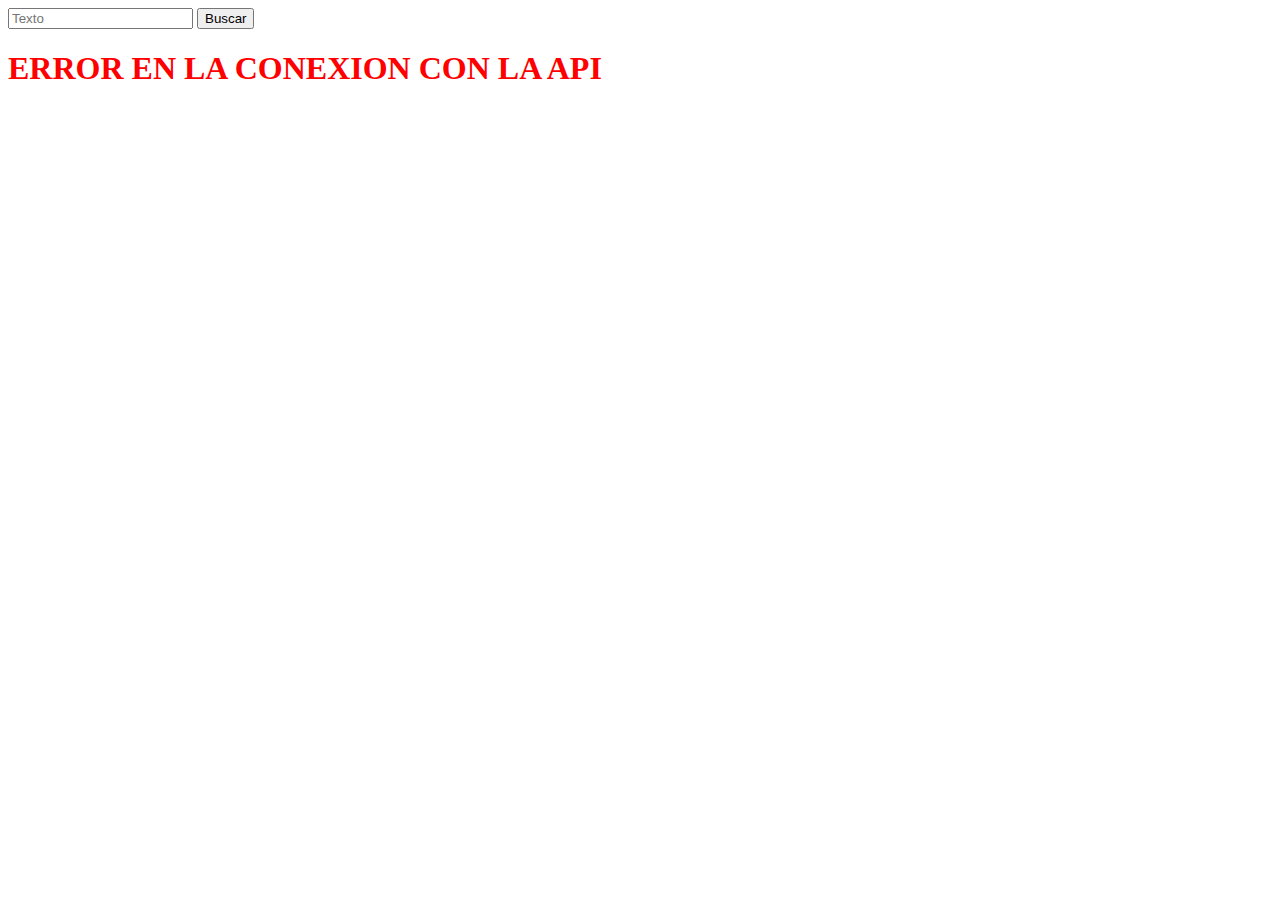
==== fetch/index.html @ 3ece399c "Add files via upload" ====
<!DOCTYPE html>
<html lang="en">

<head>
    <meta charset="UTF-8">
    <meta http-equiv="X-UA-Compatible" content="IE=edge">
    <meta name="viewport" content="width=device-width, initial-scale=1.0">
    <title>Document</title>
    <link rel="stylesheet" href="style.css">
    <script src="script.js"></script>
</head>

<body>
    <form action="results.html" method="get">
        <input type="text" name="busqueda" placeholder="Texto">
        <button type="submit">Buscar</button>
    </form>
    <h1>Personajes de Rick and Morty</h1>
    <section class="characterList">

    </section>
</body>

</html>
---- fetch/style.css ----
a {
    color: black;
    text-decoration: none;
}
.characterList {
    display: flex;
    flex-wrap: wrap;
    justify-content: space-between;
}

article {
    width: 22%;
    border: solid 1px black;
    margin-bottom: 2%;
    padding: 1%;
    
}

img {
    width: 100%;
}

.innerForm
{
    background: #fff;
    display: -ms-flexbox;
    display: flex;
    width: 100%;
    -ms-flex-pack: justify;
    justify-content: space-between;
    -ms-flex-align: center;
    align-items: center;
    box-shadow: 0px 8px 20px 0px rgb(0 0 0 / 15%);
    border-radius: 3px;
}
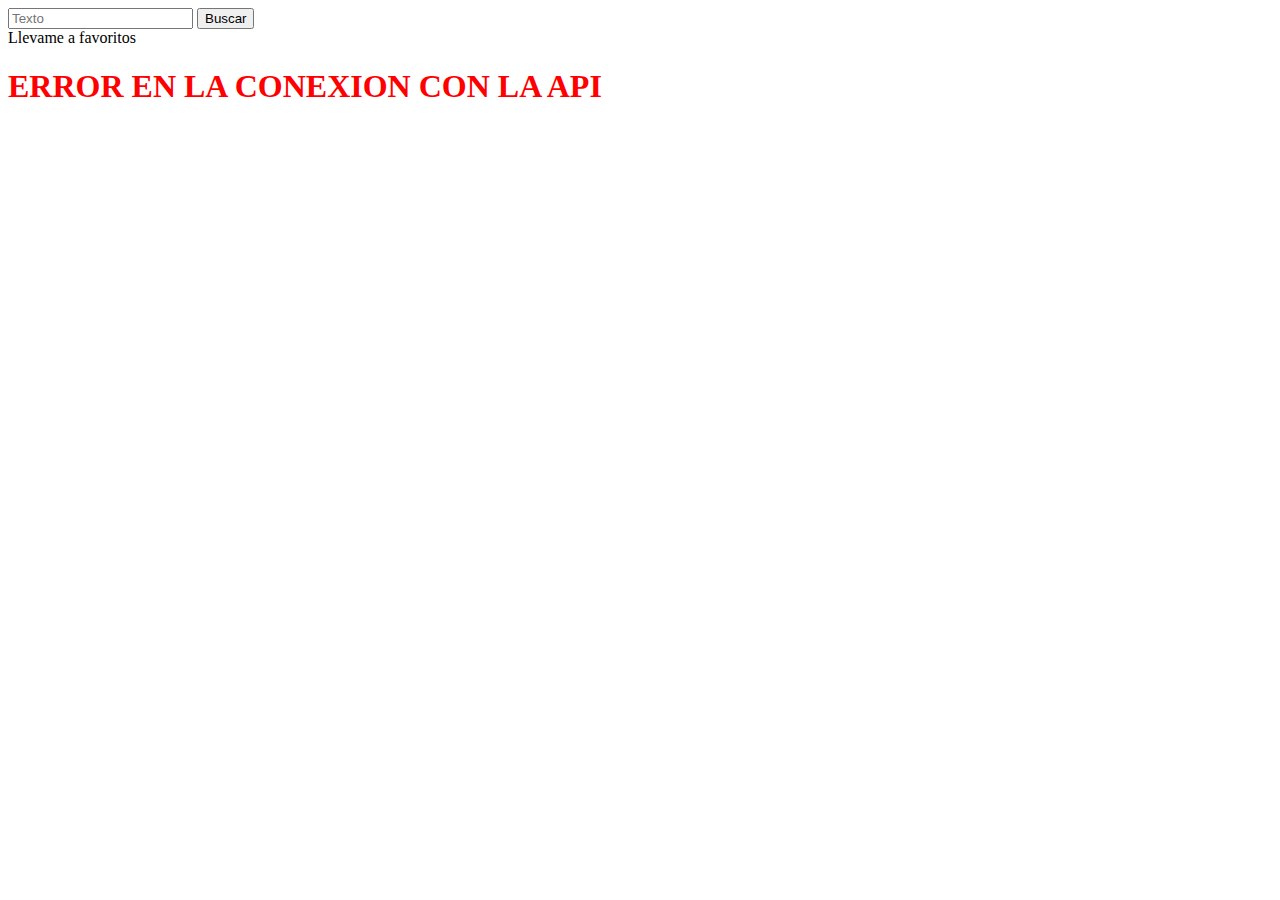
==== commit 38c3c08d: "Terminado con favoritos Nasheee" ====
--- a/fetch/index.html
+++ b/fetch/index.html
@@ -15,6 +15,7 @@
         <input type="text" name="busqueda" placeholder="Texto">
         <button type="submit">Buscar</button>
     </form>
+    <a href="favoritos.html">Llevame a favoritos</a>
     <h1>Personajes de Rick and Morty</h1>
     <section class="characterList">
 
